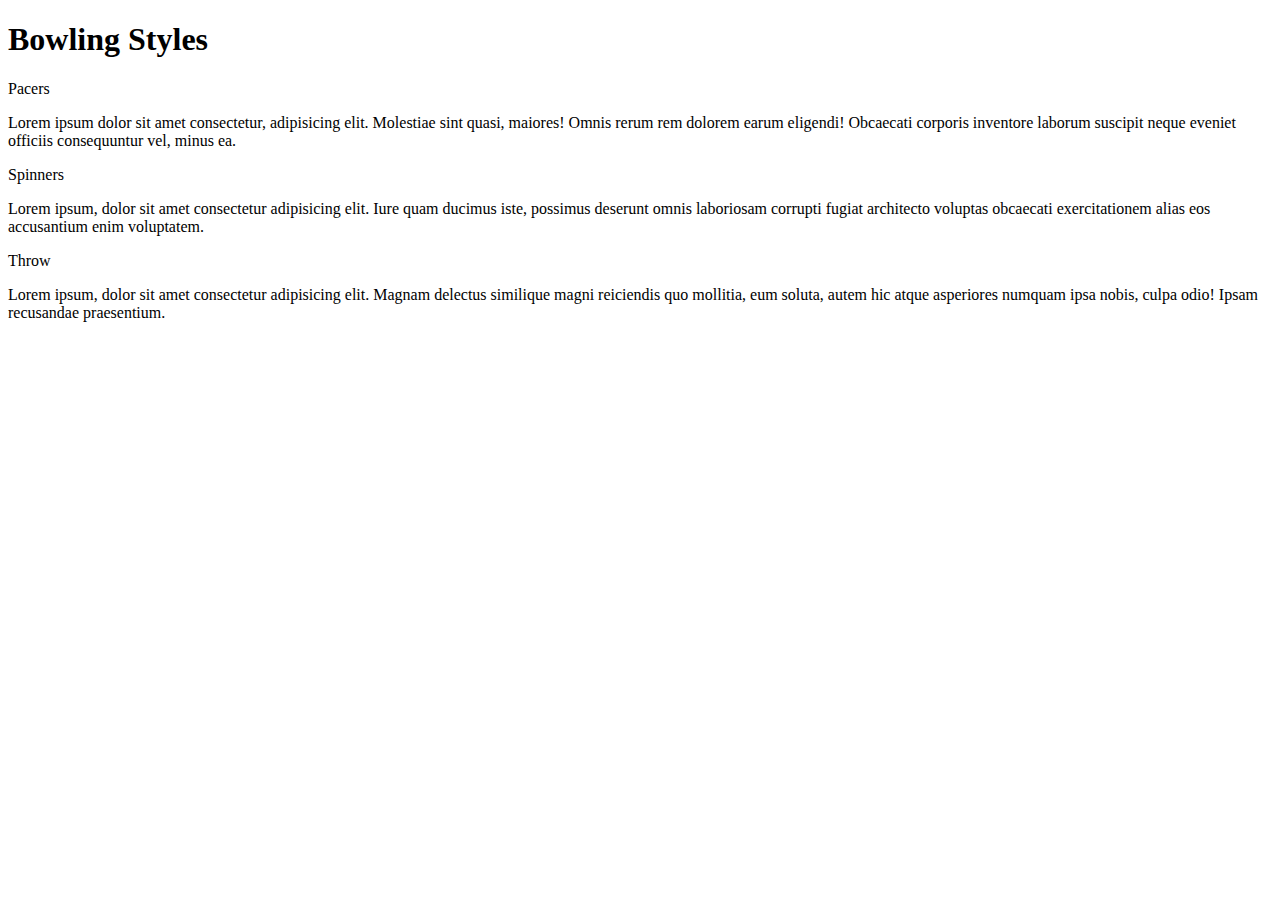
==== index.html @ 2b49c98c "Added index file" ====
<!DOCTYPE html>
<html lang="en">
<head>
	<meta charset="UTF-8">
	<meta name="viewport" content="width=device-width, initial-scale=1.0">
	<title>Module-2 Solution</title>
	<link rel="stylesheet" href="/css/style.css">
</head>
<body>
	<h1>Bowling Styles</h1>
	<div class="row">
		<div class="col-lg-4 section">
			<p class="section-title" id="title-one">Pacers</p>
			<p class="section-content">Lorem ipsum dolor sit amet consectetur, adipisicing elit. Molestiae sint quasi, maiores! Omnis rerum rem dolorem earum eligendi! Obcaecati corporis inventore laborum suscipit neque eveniet officiis consequuntur vel, minus ea.</p>
		</div>
		<div class="col-lg-4 section">
			<p class="section-title" id="title-two">Spinners </p>
			<p class="section-content">Lorem ipsum, dolor sit amet consectetur adipisicing elit. Iure quam ducimus iste, possimus deserunt omnis laboriosam corrupti fugiat architecto voluptas obcaecati exercitationem alias eos accusantium enim voluptatem.</p>
		</div>
		<div class="col-lg-4 col-sm-12 section">
			<p class="section-title" id="title-three">Throw</p>
			<p class="section-content">Lorem ipsum, dolor sit amet consectetur adipisicing elit. Magnam delectus similique magni reiciendis quo mollitia, eum soluta, autem hic atque asperiores numquam ipsa nobis, culpa odio! Ipsam recusandae praesentium.</p>
		</div>
	</div>
</body>
</html>
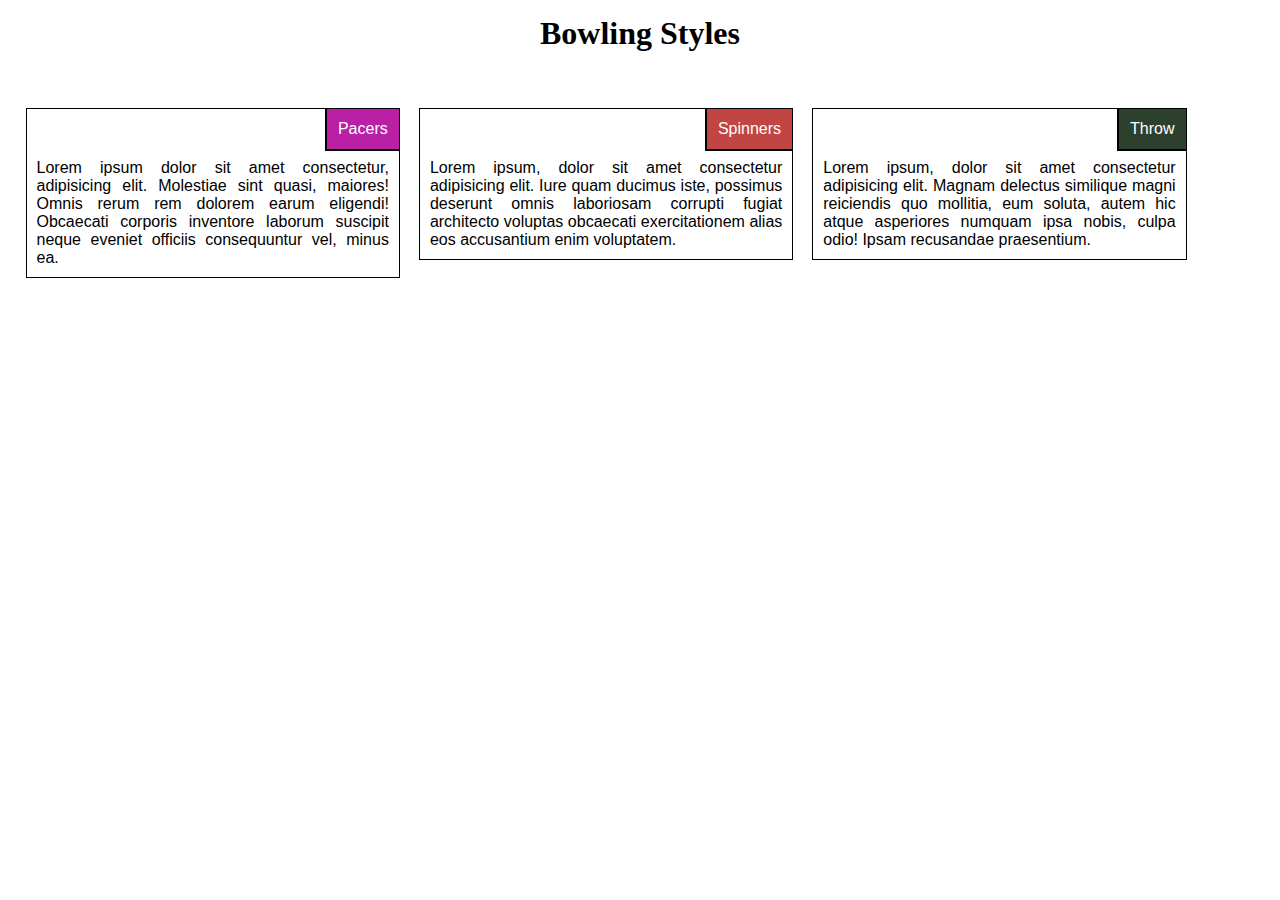
==== commit da7f51a0: "Update index.html" ====
--- a/index.html
+++ b/index.html
@@ -4,7 +4,7 @@
 	<meta charset="UTF-8">
 	<meta name="viewport" content="width=device-width, initial-scale=1.0">
 	<title>Module-2 Solution</title>
-	<link rel="stylesheet" href="/css/style.css">
+	<link rel="stylesheet" href="css/style.css">
 </head>
 <body>
 	<h1>Bowling Styles</h1>
@@ -23,4 +23,4 @@
 		</div>
 	</div>
 </body>
-</html>+</html>
--- a/css/style.css
+++ b/css/style.css
@@ -0,0 +1,119 @@
+*{
+	margin: 0;
+	padding: 0;
+	box-sizing: border-box;
+}
+h1 {
+  text-align: center;
+  margin-bottom: 30px;
+  margin-top: 15px;
+}
+p {
+  font-family: Helvetica;
+}
+.section{
+	position: relative;
+    display: inline-block; /*Allow horizontal resize*/
+    margin: 9.5px;
+  	padding: 10px;    
+  	border: 1px solid black;
+  	top: 0;
+}
+.section-title{
+	background-color: #A52A2A;
+	color: white;
+	/* width: 70px; */
+	position: absolute;
+    top: 0;
+  	right: 0;
+  	padding: 0.7em;
+  	border-left: 2px solid #000;
+  	border-bottom: 2px solid #000;
+}
+.section-content{
+	margin-top: 2.5em;  /* prevents the code from going behind the label*/
+  	text-align: justify;
+  	font-size:100%;
+}
+.row{
+	width:100%;
+	position: absolute;
+	padding: 1em;
+}
+#title-one{
+  background-color: #ba20a6;
+} 
+
+#title-two{
+  background-color: #C14543;
+}
+
+#title-three{
+  background-color: #2c402d;
+}
+/********** Large devices only **********/
+@media (min-width: 992px){
+  .col-lg-1, .col-lg-2, .col-lg-3, .col-lg-4, .col-lg-5, .col-lg-6, .col-lg-7, .col-lg-8, .col-lg-9, .col-lg-10, .col-lg-11, .col-lg-12 {
+    float: left;  
+  }
+  .col-lg-1 {
+    width: 8.33%;
+  }
+  .col-lg-2 {
+    width: 16.66%;
+  }
+  .col-lg-3 {
+    width: 25%;
+  }
+  .col-lg-4 {
+    width: 30%;
+    border: 1px solid black;
+  }
+  .col-lg-5 {
+    width: 41.66%;
+  }
+  .col-lg-6 {
+    width: 50%;
+  }
+  .col-lg-7 {
+    width: 58.33%;
+  }
+  .col-lg-8 {
+    width: 66.66%;
+  }
+  .col-lg-9 {
+    width: 74.99%;
+  }
+  .col-lg-10 {
+    width: 83.33%;
+  }
+  .col-lg-11 {
+    width: 91.66%;
+  }
+  .col-lg-12 {
+    width: 100%;
+  }
+
+}
+/********** Medium devices only **********/
+@media (min-width: 768px) and (max-width: 991px) {
+  .col-lg-4{
+    float: left;
+    border: 1px solid black;
+    width: 45%;
+  }
+  .col-sm-12{
+  	float: left;
+    border: 1px solid black;
+    width: 92%;
+  }
+
+}
+/*******************Small devices only****************/
+@media (max-width: 767px) {
+	.col-lg-4{
+		float: left;
+		border: 1px solid black;
+		width: 100%;
+	}
+}
